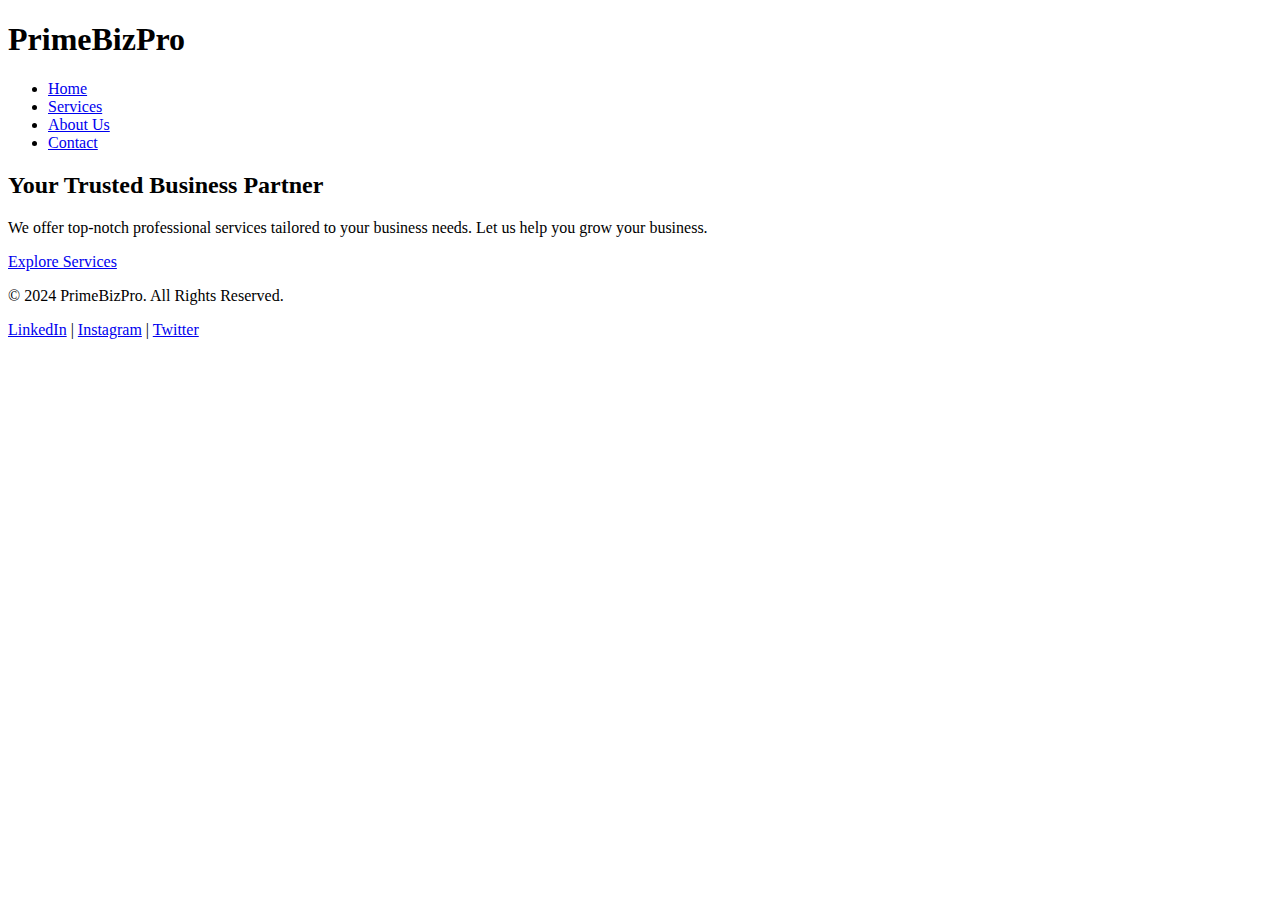
==== index.html @ 59e71d87 "Add files via upload" ====
<!DOCTYPE html>
<html lang="en">
<head>
    <meta charset="UTF-8">
    <meta name="viewport" content="width=device-width, initial-scale=1.0">
    <title>PrimeBizPro - Professional Business Services</title>
    <link rel="stylesheet" href="css/style.css">
</head>
<body>
    <header>
        <div class="container">
            <h1>PrimeBizPro</h1>
            <nav>
                <ul>
                    <li><a href="index.html">Home</a></li>
                    <li><a href="services.html">Services</a></li>
                    <li><a href="about.html">About Us</a></li>
                    <li><a href="contact.html">Contact</a></li>
                </ul>
            </nav>
        </div>
    </header>
    
    <section class="hero">
        <div class="container">
            <h2>Your Trusted Business Partner</h2>
            <p>We offer top-notch professional services tailored to your business needs. Let us help you grow your business.</p>
            <a href="services.html" class="btn">Explore Services</a>
        </div>
    </section>

    <footer>
        <div class="container">
            <p>&copy; 2024 PrimeBizPro. All Rights Reserved.</p>
            <p><a href="#">LinkedIn</a> | <a href="#">Instagram</a> | <a href="#">Twitter</a></p>
        </div>
    </footer>
</body>
</html>
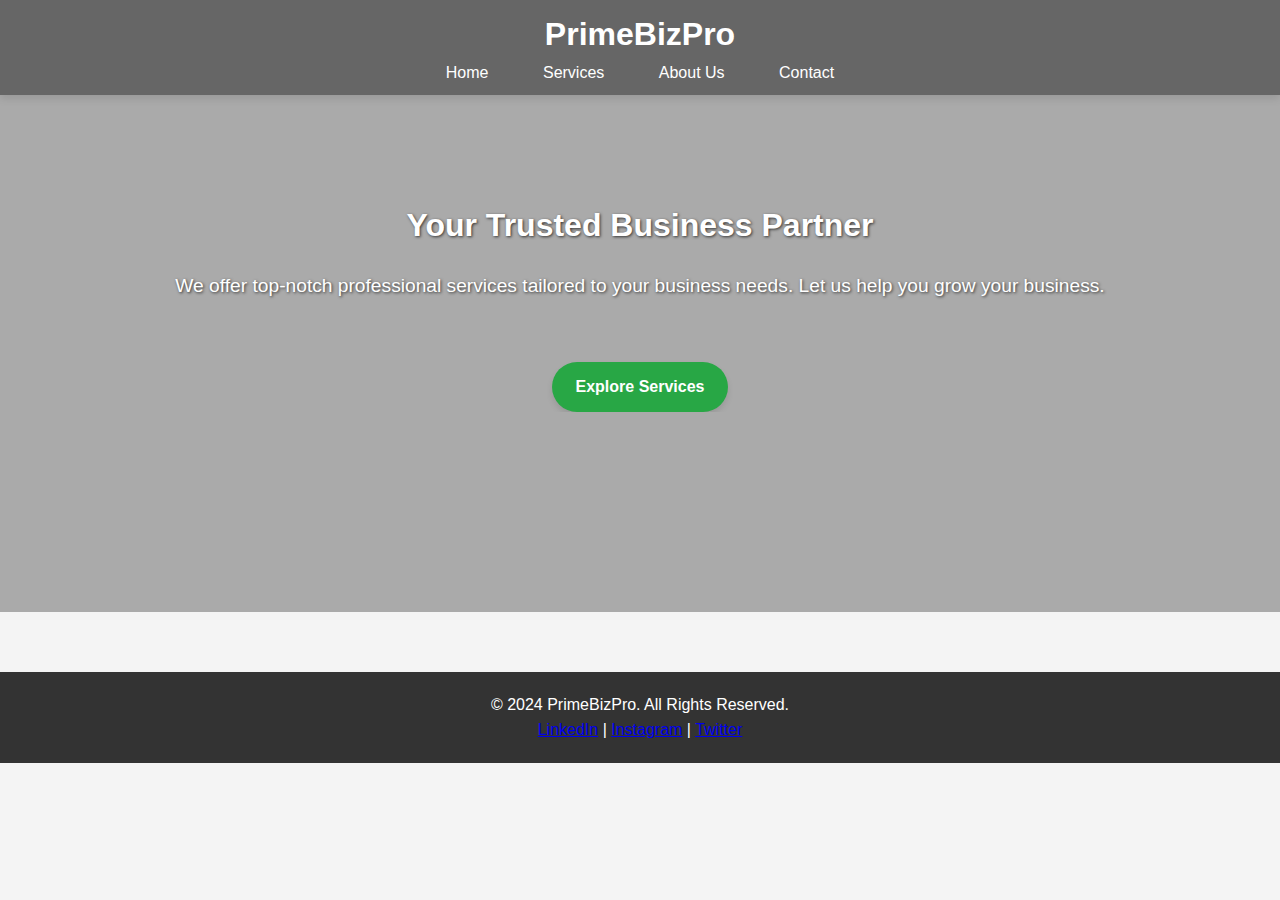
==== commit 69f38737: "Update index.html" ====
--- a/index.html
+++ b/index.html
@@ -37,3 +37,4 @@
     </footer>
 </body>
 </html>
+
--- a/css/style.css
+++ b/css/style.css
@@ -0,0 +1,337 @@
+* {
+    margin: 0;
+    padding: 0;
+    box-sizing: border-box;
+}
+
+body {
+    font-family: 'Open Sans', sans-serif;
+    background-color: #f4f4f4;
+    color: #333;
+    line-height: 1.6;
+}
+
+.container {
+    width: 80%;
+    margin: auto;
+    overflow: hidden;
+}
+
+/* Top Bar (Header) */
+header {
+    background-color: rgba(34, 34, 34, 0.5); /* Semi-transparent background */
+    color: #fff;
+    padding: 9px 0; /* Padding inside the bar */
+    text-align: center;
+    position: absolute; /* Make it overlay the hero image */
+    top: 0; /* Stick to the top of the page */
+    width: 100%; /* Full width of the page */
+    z-index: 10; /* Ensure header is above the hero section */
+    box-shadow: 0 4px 8px rgba(0, 0, 0, 0.1); /* Add subtle shadow */
+}
+
+
+
+header h1 {
+    font-size: 2em; /* Adjusted size for a sleek, modern feel */
+    font-weight: 600;
+    margin: 0;
+}
+
+.services {
+    margin-top: 150px; /* Adjust this value to increase or decrease space */
+}
+
+/* About Section */
+section.about {
+    background-color: #ffffff;
+    padding: 40px;
+    margin-top: 150px;
+    box-shadow: 0px 4px 10px rgba(0, 0, 0, 0.1);
+    border-radius: 8px;
+}
+
+section.about h2 {
+    font-size: 32px;
+    color: #004080;
+    margin-bottom: 20px;
+}
+
+section.about h3 {
+    font-size: 24px;
+    color: #004080;
+    margin-top: 30px;
+    margin-bottom: 10px;
+}
+
+section.about p, section.about ul {
+    font-size: 18px;
+    margin-bottom: 20px;
+    line-height: 1.8;
+}
+
+section.about ul {
+    padding-left: 20px;
+}
+
+section.about ul li {
+    list-style-type: disc;
+    margin-bottom: 10px;
+}
+
+/* Call to Action */
+section.about p strong {
+    font-size: 20px;
+    color: #ff6600;
+}
+
+.contact {
+    margin-top: 150px;
+    padding: 40px 0;
+    background-color: #fff;
+    box-shadow: 0 4px 8px rgba(0, 0, 0, 0.1);
+    border-radius: 10px;
+    text-align: center;
+}
+
+.contact h2 {
+    font-size: 2.5em;
+    margin-bottom: 20px;
+    color: #333;
+}
+
+.contact p {
+    font-size: 1.2em;
+    margin-bottom: 30px;
+    color: #555;
+}
+
+.contact form {
+    display: flex;
+    flex-direction: column;
+    align-items: center;
+}
+
+.contact input, .contact textarea {
+    width: 80%;
+    padding: 15px;
+    margin-bottom: 20px;
+    border: 1px solid #ccc;
+    border-radius: 5px;
+    font-size: 1em;
+    font-family: 'Open Sans', sans-serif;
+    transition: border 0.3s ease;
+}
+
+.contact input:focus, .contact textarea:focus {
+    border-color: #28a745;
+    outline: none;
+}
+
+.contact textarea {
+    height: 150px;
+    resize: none;
+}
+
+.contact button {
+    background-color: #28a745;
+    color: #fff;
+    padding: 12px 24px;
+    font-size: 1em;
+    border: none;
+    border-radius: 25px;
+    cursor: pointer;
+    transition: background-color 0.3s, transform 0.3s;
+}
+
+.contact button:hover {
+    background-color: #218838;
+    transform: translateY(-2px);
+}
+
+.contact button:active {
+    transform: translateY(0);
+}
+
+
+nav ul {
+    list-style: none;
+    padding: 0;
+}
+
+nav ul li {
+    display: inline-block;
+    margin: 0 15px;
+}
+
+nav ul li a {
+    color: #fff;
+    text-decoration: none;
+    font-weight: 500;
+    padding: 5px 10px;
+    transition: background 0.3s, color 0.3s; /* Smooth transition */
+    border-radius: 5px;
+}
+
+nav ul li a:hover {
+    background-color: #444; /* Slight background color change on hover */
+    color: #f1f1f1; /* Lighter text on hover */
+}
+
+nav ul .dropdown {
+    position: relative;
+}
+
+nav ul .dropdown .dropdown-content {
+    display: none;
+    position: absolute;
+    background-color: #f9f9f9;
+    box-shadow: 0px 8px 16px rgba(0, 0, 0, 0.1);
+    z-index: 1;
+}
+
+nav ul .dropdown:hover .dropdown-content {
+    display: block;
+}
+
+.dropdown-content a {
+    color: black;
+    padding: 12px 16px;
+    text-decoration: none;
+    display: block;
+    transition: background 0.3s;
+}
+
+.dropdown-content a:hover {
+    background-color: #ddd;
+}
+
+/* Hero Section */
+.hero {
+    position: relative;
+    background: url('https://meetatroam.com/wp-content/uploads/2022/08/iStock-1210684755.jpg') no-repeat center center/cover;
+    color: #fff;
+    padding: 200px 0; /* Adjust as needed for the section content */
+    text-align: center;
+    margin-bottom: 60px;
+    box-shadow: inset 0 0 0 1000px rgba(0, 0, 0, 0.3); /* Darker overlay for text clarity */
+}
+
+.overlay {
+    position: absolute;
+    top: 0;
+    left: 0;
+    width: 100%;
+    height: 100%;
+    background: rgba(0, 0, 0, 0.5);
+    z-index: 1;
+}
+
+.hero h2 {
+    font-size: 2em;
+    margin-bottom: 20px;
+    text-shadow: 1px 1px 3px rgba(0, 0, 0, 0.7);
+}
+
+.hero p {
+    font-size: 1.2em;
+    margin-bottom: 60px;
+    text-shadow: 1px 1px 3px rgba(0, 0, 0, 0.7);
+}
+
+/* Cards Section */
+.cards {
+    display: flex;
+    flex-wrap: wrap;
+    justify-content: space-between;
+    margin: 30px 0;
+}
+
+.card {
+    background: #fff;
+    padding: 30px;
+    box-shadow: 0 4px 8px rgba(0, 0, 0, 0.1);
+    border-radius: 10px;
+    text-align: center;
+    transition: transform 0.3s;
+    flex: 1;
+    margin: 15px;
+    max-width: calc(33% - 30px);
+}
+
+.card:hover {
+    transform: translateY(-5px);
+}
+
+.card img {
+    max-width: 100%;
+    height: auto;
+    border-radius: 10px;
+}
+
+.card h4 {
+    margin: 15px 0;
+}
+
+.card p {
+    margin-bottom: 15px;
+}
+
+/* Buttons */
+.btn {
+    background: #28a745;
+    color: #fff;
+    padding: 12px 24px;
+    text-decoration: none;
+    border-radius: 25px;
+    font-weight: bold;
+    font-size: 1em;
+    transition: background-color 0.3s, transform 0.3s;
+    display: inline-block;
+    box-shadow: 0 4px 6px rgba(0, 0, 0, 0.1);
+}
+
+.btn:hover {
+    background-color: #218838;
+    transform: translateY(-2px);
+}
+
+.btn:active {
+    transform: translateY(0);
+    box-shadow: 0 2px 4px rgba(0, 0, 0, 0.1);
+}
+
+/* Footer */
+footer {
+    background: #333;
+    color: #fff;
+    text-align: center;
+    padding: 20px 0;
+    margin-top: 40px;
+}
+
+/* Responsive Adjustments for Top Bar */
+@media (max-width: 768px) {
+    header {
+        padding: 10px 0; /* Slightly more padding for easier tapping */
+        background-color: rgba(34, 34, 34, 0.7); /* Slightly darker background */
+        text-align: left; /* Align text to the left */
+    }
+
+    header h1 {
+        font-size: 1.5em; /* Reduce font size for smaller screens */
+        margin-left: 5px; /* Add some left margin for spacing */
+    }
+
+    nav ul {
+        display: flex;
+        flex-direction: row; /* Stack navigation items vertically */
+        align-items: center;
+        margin-top: 8px;
+    }
+
+    nav ul li {
+        margin: 5px 0; /* Smaller spacing between items */
+    }
+
+}
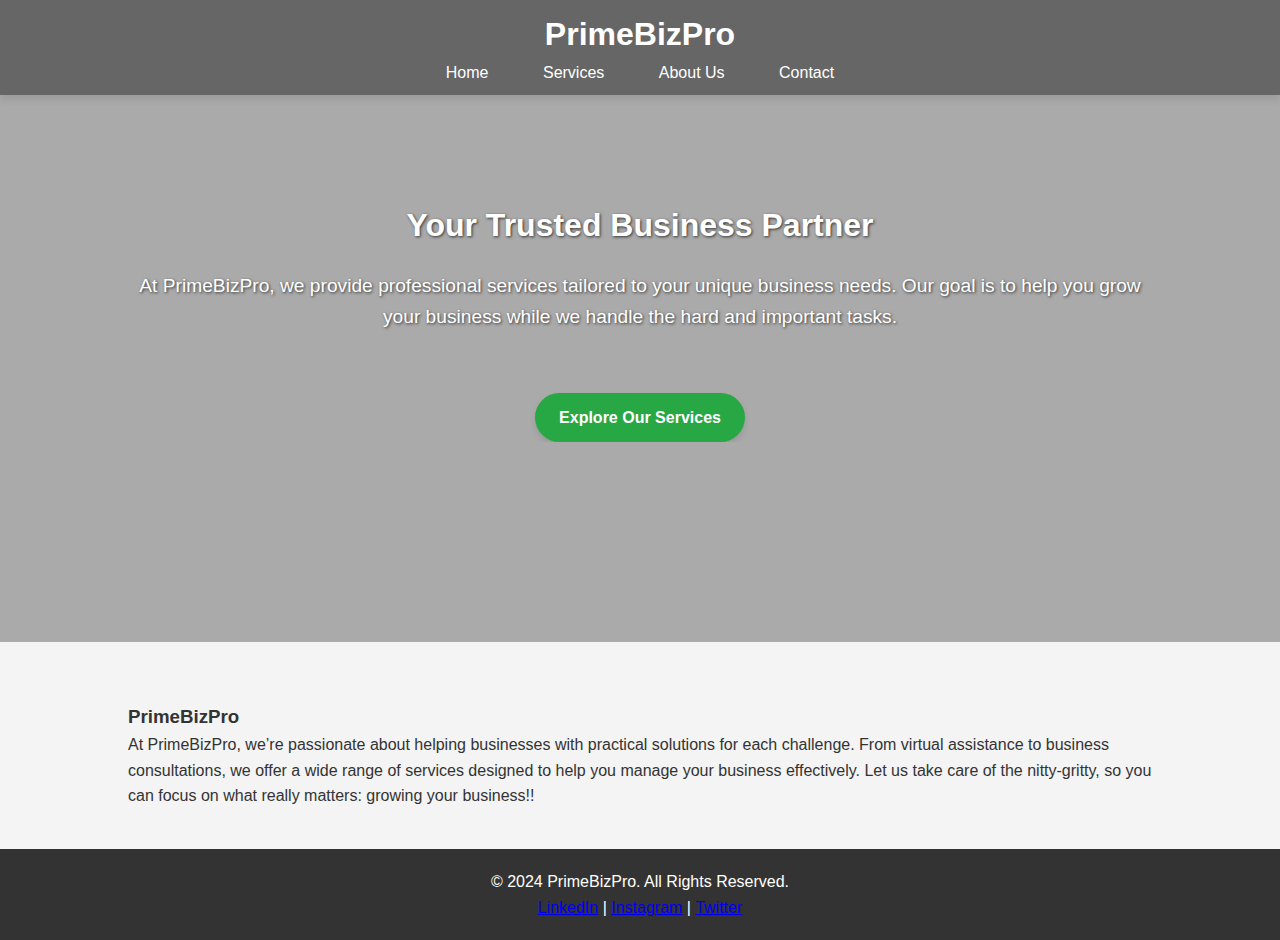
==== commit 85a7e0db: "Update index.html" ====
--- a/index.html
+++ b/index.html
@@ -12,10 +12,10 @@
             <h1>PrimeBizPro</h1>
             <nav>
                 <ul>
-                    <li><a href="index.html">Home</a></li>
-                    <li><a href="services.html">Services</a></li>
-                    <li><a href="about.html">About Us</a></li>
-                    <li><a href="contact.html">Contact</a></li>
+                    <li><a href="home">Home</a></li>
+                    <li><a href="services">Services</a></li>
+                    <li><a href="about_us">About Us</a></li>
+                    <li><a href="contact">Contact</a></li>
                 </ul>
             </nav>
         </div>
@@ -24,11 +24,23 @@
     <section class="hero">
         <div class="container">
             <h2>Your Trusted Business Partner</h2>
-            <p>We offer top-notch professional services tailored to your business needs. Let us help you grow your business.</p>
-            <a href="services.html" class="btn">Explore Services</a>
+            <p>At PrimeBizPro, we provide professional services tailored to your unique business needs. Our goal is to help you grow your business while we handle the hard and important tasks.</p>
+            <a href="services" class="btn">Explore Our Services</a>
         </div>
     </section>
 
+
+    <!-- Added Introduction Text -->
+    <section class="about-intro">
+        <div class="container">
+            <h3>PrimeBizPro</h3>
+            <p>At PrimeBizPro, we’re passionate about helping businesses with practical solutions for each challenge. 
+                From virtual assistance to business consultations, we offer a wide range of services designed to help you manage your business effectively. 
+                Let us take care of the nitty-gritty, so you can focus on what really matters: growing your business!!</p>
+        </div>
+    </section>
+
+    
     <footer>
         <div class="container">
             <p>&copy; 2024 PrimeBizPro. All Rights Reserved.</p>
